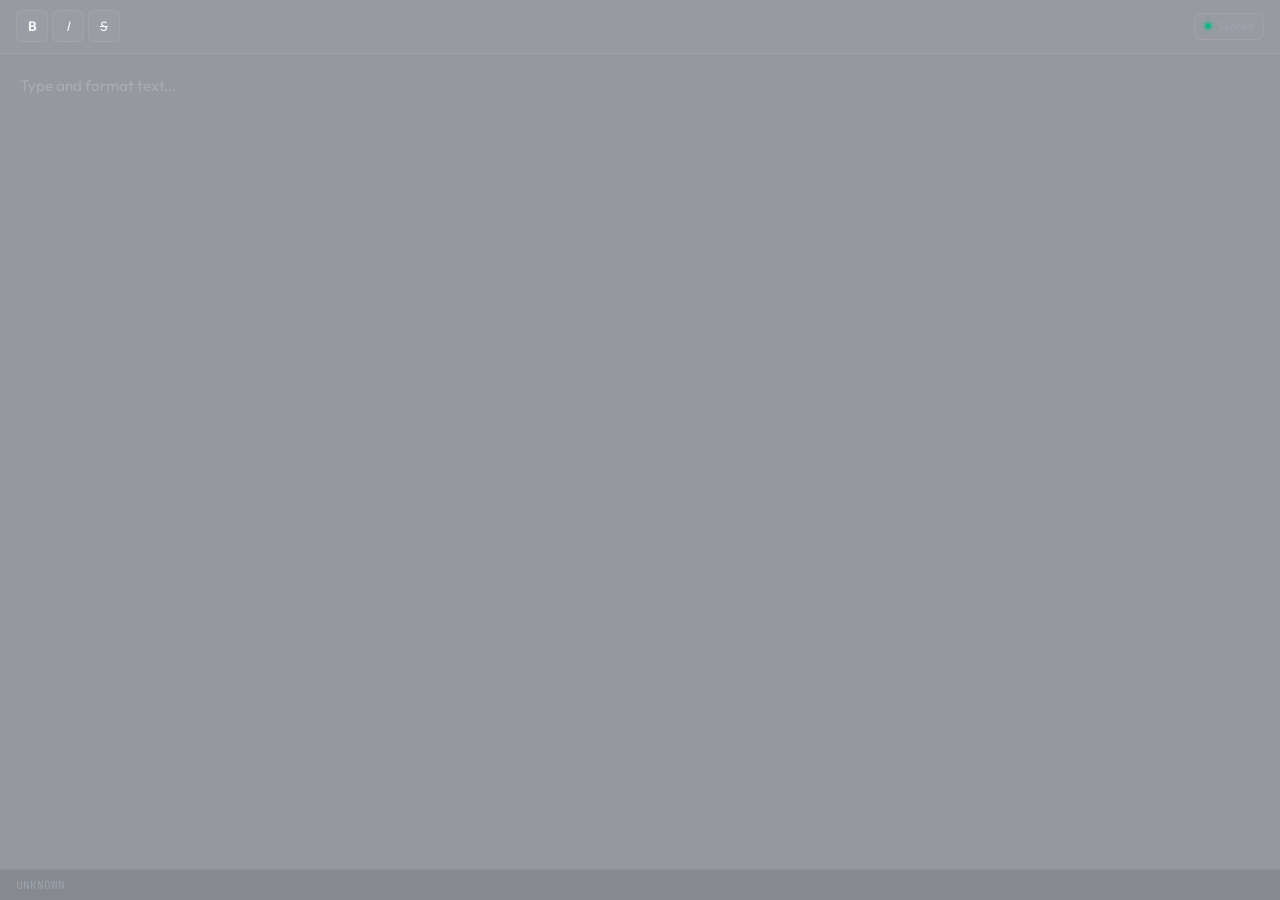
==== editor/editor.html @ 34215096 "multi-iframe collaborative editor with real-time content synchronization via postMessage" ====
<!DOCTYPE html>
<html lang="en">
<head>
    <meta charset="UTF-8">
    <meta name="viewport" content="width=device-width, initial-scale=1.0">
    <title>SyncWrite Editor</title>
    <link rel="stylesheet" href="editor.css">
    <!-- Google Fonts -->
    <link rel="preconnect" href="https://fonts.googleapis.com">
    <link rel="preconnect" href="https://fonts.gstatic.com" crossorigin>
    <link href="https://fonts.googleapis.com/css2?family=Outfit:wght@300;400;500;600;700&family=JetBrains+Mono:wght@400;500&display=swap" rel="stylesheet">
</head>
<body>
    <div class="editor-container">
        <!-- Text Editor Toolbar -->
        <header class="editor-toolbar">
            <div class="format-group">
                <button class="tool-btn" data-command="bold" title="Bold">
                    <strong>B</strong>
                </button>
                <button class="tool-btn" data-command="italic" title="Italic">
                    <em>I</em>
                </button>
                <button class="tool-btn" data-command="strikeThrough" title="Strikethrough">
                    <del>S</del>
                </button>
            </div>
            <div class="sync-status">
                <span id="sync-icon" class="sync-status-dot idle"></span>
                <span id="sync-text" class="sync-status-label">Synced</span>
            </div>
        </header>

        <!-- Rich Text Input Area -->
        <div id="rich-editor" class="editor-area" contenteditable="true" placeholder="Type and format text..."></div>

        <!-- Footer / Meta Bar -->
        <footer class="editor-footer">
            <div class="meta-item">
                <span id="editor-indicator">Loading Frame...</span>
            </div>
        </footer>
    </div>
    <script src="editor.js"></script>
</body>
</html>
---- editor/editor.css ----
:root {
    --editor-bg: rgba(22, 28, 41, 0.45);
    --border-color: rgba(255, 255, 255, 0.08);
    --primary-color: #6366f1;
    --text-main: #f3f4f6;
    --text-muted: #9ca3af;
    --status-green: #10b981;
    --status-orange: #f59e0b;
    --status-blue: #3b82f6;
    --font-sans: 'Outfit', sans-serif;
    --font-mono: 'JetBrains Mono', monospace;
}

* {
    box-sizing: border-box;
    margin: 0;
    padding: 0;
}

body {
    background: transparent;
    color: var(--text-main);
    font-family: var(--font-sans);
    height: 100vh;
    overflow: hidden;
}

.editor-container {
    display: flex;
    flex-direction: column;
    height: 100vh;
    background: var(--editor-bg);
}

/* Toolbar */
.editor-toolbar {
    display: flex;
    align-items: center;
    padding: 0.65rem 1rem;
    background: rgba(255, 255, 255, 0.02);
    border-bottom: 1px solid var(--border-color);
    gap: 0.5rem;
}

.format-group {
    display: flex;
    gap: 0.25rem;
}

.tool-btn {
    background: rgba(255, 255, 255, 0.03);
    border: 1px solid var(--border-color);
    color: var(--text-main);
    width: 32px;
    height: 32px;
    display: inline-flex;
    align-items: center;
    justify-content: center;
    border-radius: 6px;
    cursor: pointer;
    font-size: 0.85rem;
    transition: all 0.15s ease;
    font-family: var(--font-sans);
}

.tool-btn[data-command="insertUnorderedList"],
.tool-btn[data-command="formatBlock"] {
    width: auto;
    padding: 0 0.65rem;
}

.tool-btn:hover {
    background: rgba(99, 102, 241, 0.15);
    border-color: rgba(99, 102, 241, 0.3);
    color: #a5b4fc;
}

.tool-btn:active {
    transform: scale(0.95);
}

.toolbar-divider {
    width: 1px;
    height: 18px;
    background-color: var(--border-color);
    margin: 0 0.25rem;
}

/* Sync Status Indicators */
.sync-status {
    margin-left: auto;
    display: flex;
    align-items: center;
    gap: 0.4rem;
    background: rgba(255, 255, 255, 0.02);
    padding: 0.35rem 0.65rem;
    border-radius: 8px;
    border: 1px solid var(--border-color);
}

.sync-status-dot {
    width: 6px;
    height: 6px;
    border-radius: 50%;
    transition: background-color 0.2s ease, box-shadow 0.2s ease;
}

.sync-status-dot.idle {
    background-color: var(--status-green);
    box-shadow: 0 0 6px var(--status-green);
}

.sync-status-dot.syncing {
    background-color: var(--status-orange);
    box-shadow: 0 0 6px var(--status-orange);
}

.sync-status-dot.updating {
    background-color: var(--status-blue);
    box-shadow: 0 0 6px var(--status-blue);
}

.sync-status-dot.flash-sync {
    animation: flash-green 0.6s ease-in-out;
}

.sync-status-label {
    font-size: 0.7rem;
    font-weight: 500;
    color: var(--text-muted);
}

/* Active tool state styling */
.tool-btn.active {
    background: rgba(99, 102, 241, 0.25);
    border-color: rgba(99, 102, 241, 0.6);
    color: #fff;
    box-shadow: 0 0 8px rgba(99, 102, 241, 0.25);
}

@keyframes flash-green {
    0% { background-color: var(--status-green); box-shadow: 0 0 4px var(--status-green); }
    50% { background-color: #34d399; box-shadow: 0 0 14px #34d399; }
    100% { background-color: var(--status-green); box-shadow: 0 0 4px var(--status-green); }
}

/* Content Area */
.editor-area {
    flex: 1;
    padding: 1.25rem;
    overflow-y: auto;
    outline: none;
    font-size: 0.95rem;
    line-height: 1.6;
    color: var(--text-main);
}

.editor-area[placeholder]:empty:before {
    content: attr(placeholder);
    color: rgba(255, 255, 255, 0.2);
    cursor: text;
}

/* Heading styling within contenteditable */
.editor-area h2 {
    font-size: 1.35rem;
    margin: 0.75rem 0 0.5rem 0;
    color: #fff;
    font-weight: 600;
}

.editor-area ul {
    margin-left: 1.25rem;
    margin-bottom: 0.75rem;
}

/* Footer / Meta Bar */
.editor-footer {
    display: flex;
    justify-content: space-between;
    align-items: center;
    padding: 0.5rem 1rem;
    border-top: 1px solid var(--border-color);
    background: rgba(0, 0, 0, 0.1);
}

.meta-item {
    font-size: 0.7rem;
    color: var(--text-muted);
    font-family: var(--font-mono);
}

/* Scrollbar Customization */
::-webkit-scrollbar {
    width: 4px;
}
::-webkit-scrollbar-track {
    background: transparent;
}
::-webkit-scrollbar-thumb {
    background: rgba(255, 255, 255, 0.08);
    border-radius: 2px;
}
::-webkit-scrollbar-thumb:hover {
    background: rgba(255, 255, 255, 0.15);
}
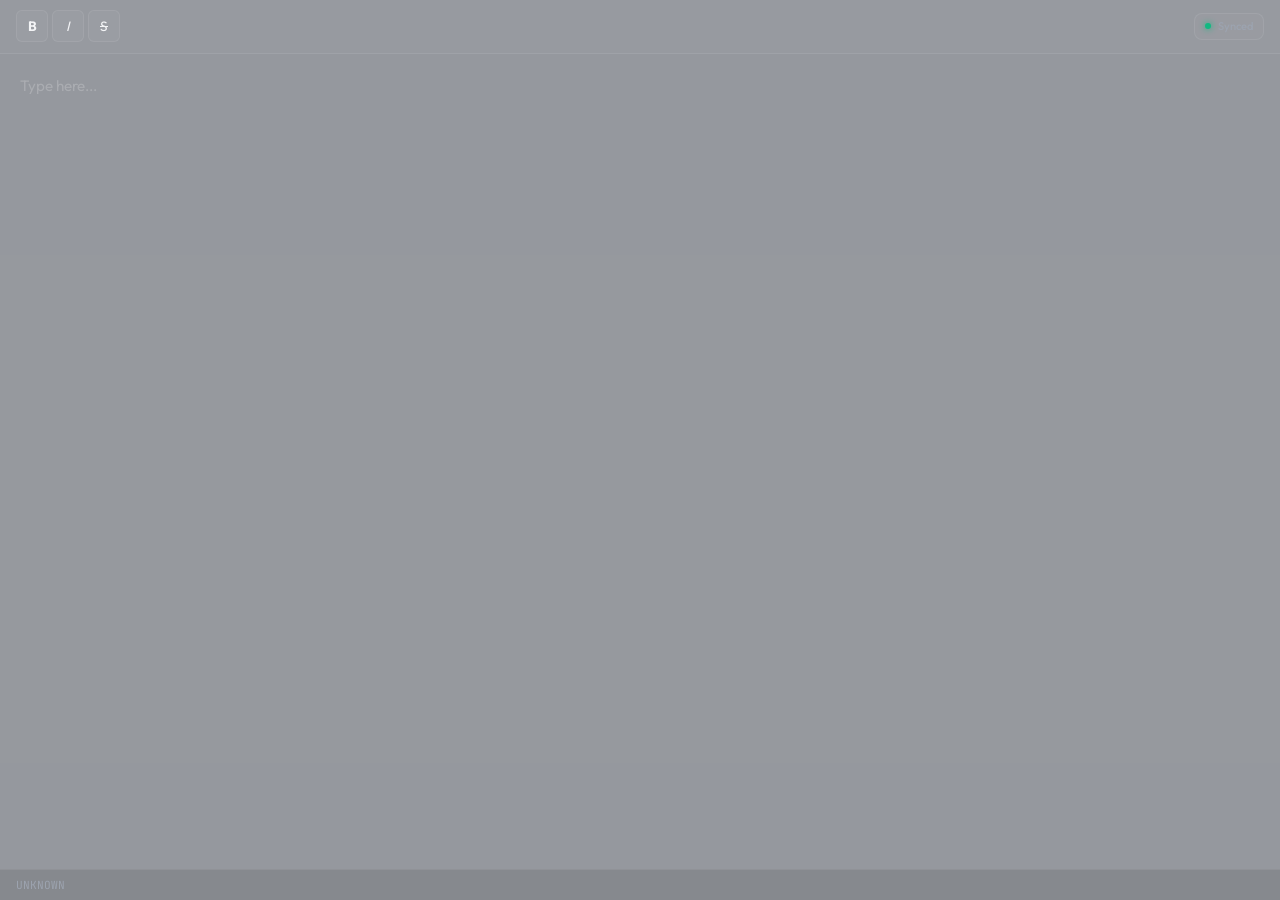
==== commit a4bd260b: "removed unwanted code emojis comments" ====
--- a/editor/editor.html
+++ b/editor/editor.html
@@ -3,16 +3,14 @@
 <head>
     <meta charset="UTF-8">
     <meta name="viewport" content="width=device-width, initial-scale=1.0">
-    <title>SyncWrite Editor</title>
+    <title>Editor Pane</title>
     <link rel="stylesheet" href="editor.css">
-    <!-- Google Fonts -->
     <link rel="preconnect" href="https://fonts.googleapis.com">
     <link rel="preconnect" href="https://fonts.gstatic.com" crossorigin>
     <link href="https://fonts.googleapis.com/css2?family=Outfit:wght@300;400;500;600;700&family=JetBrains+Mono:wght@400;500&display=swap" rel="stylesheet">
 </head>
 <body>
     <div class="editor-container">
-        <!-- Text Editor Toolbar -->
         <header class="editor-toolbar">
             <div class="format-group">
                 <button class="tool-btn" data-command="bold" title="Bold">
@@ -31,13 +29,11 @@
             </div>
         </header>
 
-        <!-- Rich Text Input Area -->
-        <div id="rich-editor" class="editor-area" contenteditable="true" placeholder="Type and format text..."></div>
+        <div id="rich-editor" class="editor-area" contenteditable="true" placeholder="Type here..."></div>
 
-        <!-- Footer / Meta Bar -->
         <footer class="editor-footer">
             <div class="meta-item">
-                <span id="editor-indicator">Loading Frame...</span>
+                <span id="editor-indicator">Loading...</span>
             </div>
         </footer>
     </div>
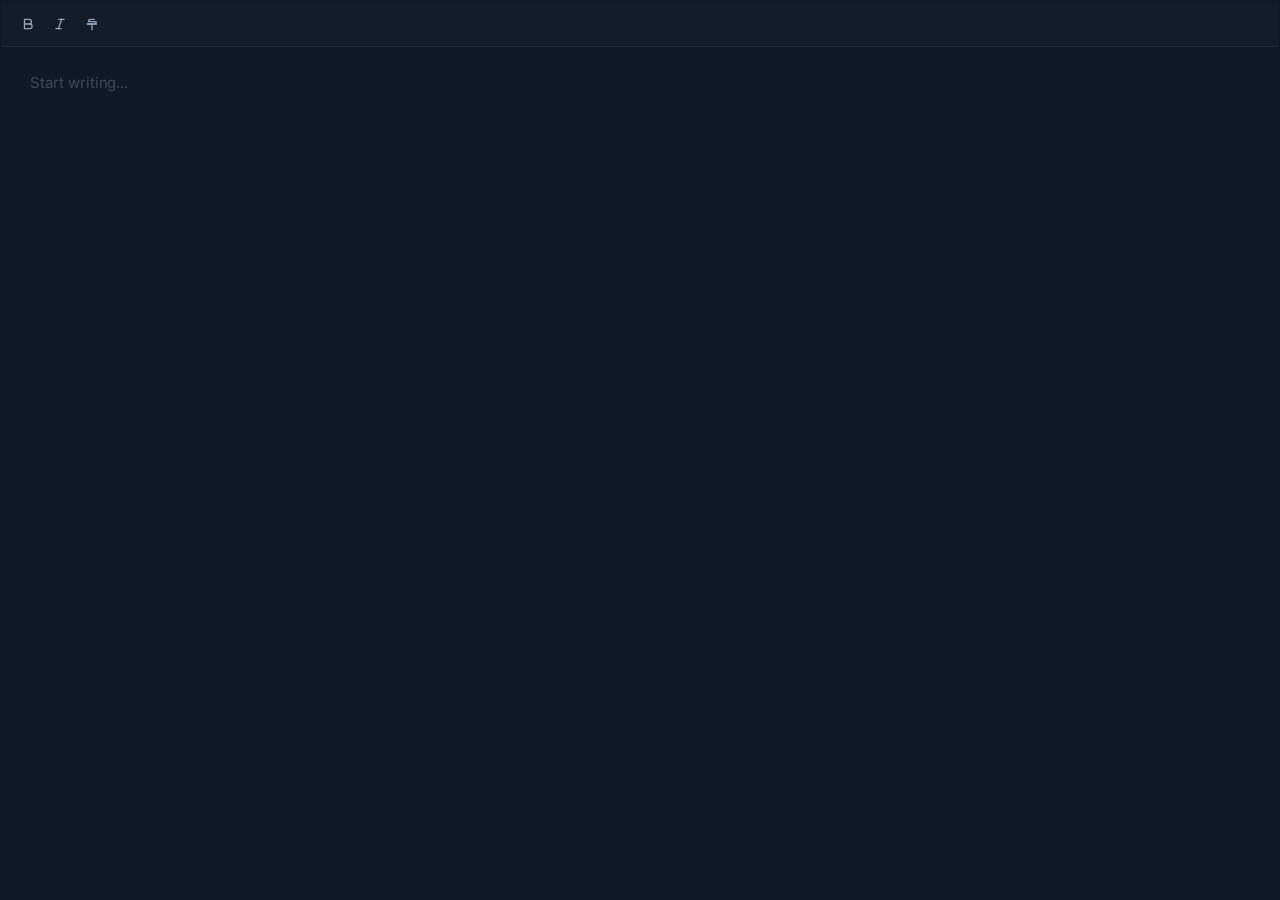
==== commit 62803f9e: "modernize UI theme, restructure activity log entries, and extract editor logic into a modular compon" ====
--- a/editor/editor.html
+++ b/editor/editor.html
@@ -7,35 +7,25 @@
     <link rel="stylesheet" href="editor.css">
     <link rel="preconnect" href="https://fonts.googleapis.com">
     <link rel="preconnect" href="https://fonts.gstatic.com" crossorigin>
-    <link href="https://fonts.googleapis.com/css2?family=Outfit:wght@300;400;500;600;700&family=JetBrains+Mono:wght@400;500&display=swap" rel="stylesheet">
+    <link href="https://fonts.googleapis.com/css2?family=Inter:wght@400;500;600&family=JetBrains+Mono:wght@400;500&display=swap" rel="stylesheet">
 </head>
 <body>
-    <div class="editor-container">
+    <div class="editor-container" id="editor-wrapper">
         <header class="editor-toolbar">
             <div class="format-group">
                 <button class="tool-btn" data-command="bold" title="Bold">
-                    <strong>B</strong>
+                    <svg xmlns="http://www.w3.org/2000/svg" width="14" height="14" viewBox="0 0 24 24" fill="none" stroke="currentColor" stroke-width="2.5" stroke-linecap="round" stroke-linejoin="round"><path d="M14 12a4 4 0 0 0 0-8H6v8"/><path d="M15 20a4 4 0 0 0 0-8H6v8Z"/></svg>
                 </button>
                 <button class="tool-btn" data-command="italic" title="Italic">
-                    <em>I</em>
+                    <svg xmlns="http://www.w3.org/2000/svg" width="14" height="14" viewBox="0 0 24 24" fill="none" stroke="currentColor" stroke-width="2.5" stroke-linecap="round" stroke-linejoin="round"><line x1="19" y1="4" x2="10" y2="4"/><line x1="14" y1="20" x2="5" y2="20"/><line x1="15" y1="4" x2="9" y2="20"/></svg>
                 </button>
                 <button class="tool-btn" data-command="strikeThrough" title="Strikethrough">
-                    <del>S</del>
+                    <svg xmlns="http://www.w3.org/2000/svg" width="14" height="14" viewBox="0 0 24 24" fill="none" stroke="currentColor" stroke-width="2.5" stroke-linecap="round" stroke-linejoin="round"><path d="M16 4H9a3 3 0 0 0-2.83 4H19a4 4 0 0 1-3.6 4H4"/><line x1="4" y1="12" x2="20" y2="12"/><path d="M12 12v10"/></svg>
                 </button>
-            </div>
-            <div class="sync-status">
-                <span id="sync-icon" class="sync-status-dot idle"></span>
-                <span id="sync-text" class="sync-status-label">Synced</span>
             </div>
         </header>
 
-        <div id="rich-editor" class="editor-area" contenteditable="true" placeholder="Type here..."></div>
-
-        <footer class="editor-footer">
-            <div class="meta-item">
-                <span id="editor-indicator">Loading...</span>
-            </div>
-        </footer>
+        <div id="rich-editor" class="editor-area" contenteditable="true" placeholder="Start writing..."></div>
     </div>
     <script src="editor.js"></script>
 </body>
--- a/editor/editor.css
+++ b/editor/editor.css
@@ -1,14 +1,11 @@
 :root {
-    --editor-bg: rgba(22, 28, 41, 0.45);
-    --border-color: rgba(255, 255, 255, 0.08);
-    --primary-color: #6366f1;
-    --text-main: #f3f4f6;
-    --text-muted: #9ca3af;
-    --status-green: #10b981;
-    --status-orange: #f59e0b;
-    --status-blue: #3b82f6;
-    --font-sans: 'Outfit', sans-serif;
-    --font-mono: 'JetBrains Mono', monospace;
+    --editor-bg: #111827;
+    --border-color: #1f2937;
+    --accent-color: #3b82f6;
+    --text-main: #f8fafc;
+    --text-muted: #94a3b8;
+    --font-sans: 'Inter', -apple-system, BlinkMacSystemFont, 'Segoe UI', Roboto, Oxygen, Ubuntu, Cantarell, sans-serif;
+    --transition-fast: 150ms cubic-bezier(0.4, 0, 0.2, 1);
 }
 
 * {
@@ -18,28 +15,41 @@
 }
 
 body {
-    background: transparent;
+    background-color: var(--editor-bg);
     color: var(--text-main);
     font-family: var(--font-sans);
     height: 100vh;
     overflow: hidden;
+    -webkit-font-smoothing: antialiased;
+    -moz-osx-font-smoothing: grayscale;
 }
 
 .editor-container {
     display: flex;
     flex-direction: column;
     height: 100vh;
-    background: var(--editor-bg);
+    border: 2px solid transparent;
+    transition: border-color var(--transition-fast);
 }
 
-/* Toolbar */
+/* Subtle border flash sync animation */
+@keyframes sync-pulse-border {
+    0% { border-color: transparent; }
+    50% { border-color: rgba(59, 130, 246, 0.4); }
+    100% { border-color: transparent; }
+}
+
+.editor-container.flash-sync {
+    animation: sync-pulse-border 250ms ease-in-out;
+}
+
+/* Toolbar Styling (Vercel/Linear Style) */
 .editor-toolbar {
     display: flex;
     align-items: center;
-    padding: 0.65rem 1rem;
-    background: rgba(255, 255, 255, 0.02);
+    padding: 0.5rem 0.75rem;
     border-bottom: 1px solid var(--border-color);
-    gap: 0.5rem;
+    background-color: rgba(255, 255, 255, 0.01);
 }
 
 .format-group {
@@ -48,125 +58,67 @@
 }
 
 .tool-btn {
-    background: rgba(255, 255, 255, 0.03);
-    border: 1px solid var(--border-color);
-    color: var(--text-main);
-    width: 32px;
-    height: 32px;
+    background-color: transparent;
+    border: none;
+    color: var(--text-muted);
+    width: 28px;
+    height: 28px;
     display: inline-flex;
     align-items: center;
     justify-content: center;
     border-radius: 6px;
     cursor: pointer;
-    font-size: 0.85rem;
-    transition: all 0.15s ease;
-    font-family: var(--font-sans);
-}
-
-.tool-btn[data-command="insertUnorderedList"],
-.tool-btn[data-command="formatBlock"] {
-    width: auto;
-    padding: 0 0.65rem;
+    transition: background-color var(--transition-fast), color var(--transition-fast);
 }
 
 .tool-btn:hover {
-    background: rgba(99, 102, 241, 0.15);
-    border-color: rgba(99, 102, 241, 0.3);
-    color: #a5b4fc;
+    background-color: rgba(255, 255, 255, 0.05);
+    color: var(--text-main);
 }
 
 .tool-btn:active {
-    transform: scale(0.95);
+    background-color: rgba(255, 255, 255, 0.08);
 }
 
-.toolbar-divider {
-    width: 1px;
-    height: 18px;
-    background-color: var(--border-color);
-    margin: 0 0.25rem;
+.tool-btn.active {
+    background-color: rgba(59, 130, 246, 0.12);
+    color: var(--accent-color);
 }
 
-/* Sync Status Indicators */
-.sync-status {
-    margin-left: auto;
-    display: flex;
-    align-items: center;
-    gap: 0.4rem;
-    background: rgba(255, 255, 255, 0.02);
-    padding: 0.35rem 0.65rem;
-    border-radius: 8px;
-    border: 1px solid var(--border-color);
+.tool-btn svg {
+    stroke-width: 2.25;
 }
 
-.sync-status-dot {
-    width: 6px;
-    height: 6px;
-    border-radius: 50%;
-    transition: background-color 0.2s ease, box-shadow 0.2s ease;
-}
-
-.sync-status-dot.idle {
-    background-color: var(--status-green);
-    box-shadow: 0 0 6px var(--status-green);
-}
-
-.sync-status-dot.syncing {
-    background-color: var(--status-orange);
-    box-shadow: 0 0 6px var(--status-orange);
-}
-
-.sync-status-dot.updating {
-    background-color: var(--status-blue);
-    box-shadow: 0 0 6px var(--status-blue);
-}
-
-.sync-status-dot.flash-sync {
-    animation: flash-green 0.6s ease-in-out;
-}
-
-.sync-status-label {
-    font-size: 0.7rem;
-    font-weight: 500;
-    color: var(--text-muted);
-}
-
-/* Active tool state styling */
-.tool-btn.active {
-    background: rgba(99, 102, 241, 0.25);
-    border-color: rgba(99, 102, 241, 0.6);
-    color: #fff;
-    box-shadow: 0 0 8px rgba(99, 102, 241, 0.25);
-}
-
-@keyframes flash-green {
-    0% { background-color: var(--status-green); box-shadow: 0 0 4px var(--status-green); }
-    50% { background-color: #34d399; box-shadow: 0 0 14px #34d399; }
-    100% { background-color: var(--status-green); box-shadow: 0 0 4px var(--status-green); }
-}
-
-/* Content Area */
+/* Editor Area - Notion Styling */
 .editor-area {
     flex: 1;
-    padding: 1.25rem;
+    padding: 1.5rem 1.75rem;
     overflow-y: auto;
     outline: none;
-    font-size: 0.95rem;
+    font-size: 0.9375rem;
     line-height: 1.6;
     color: var(--text-main);
+    letter-spacing: -0.003em;
 }
 
 .editor-area[placeholder]:empty:before {
     content: attr(placeholder);
-    color: rgba(255, 255, 255, 0.2);
+    color: var(--text-muted);
+    opacity: 0.35;
     cursor: text;
 }
 
-/* Heading styling within contenteditable */
+/* Typography styles inside editor area */
 .editor-area h2 {
-    font-size: 1.35rem;
-    margin: 0.75rem 0 0.5rem 0;
-    color: #fff;
+    font-size: 1.2rem;
     font-weight: 600;
+    margin: 1rem 0 0.5rem 0;
+    color: var(--text-main);
+    letter-spacing: -0.015em;
+}
+
+.editor-area p {
+    margin-bottom: 0.75rem;
 }
 
 .editor-area ul {
@@ -174,23 +126,7 @@
     margin-bottom: 0.75rem;
 }
 
-/* Footer / Meta Bar */
-.editor-footer {
-    display: flex;
-    justify-content: space-between;
-    align-items: center;
-    padding: 0.5rem 1rem;
-    border-top: 1px solid var(--border-color);
-    background: rgba(0, 0, 0, 0.1);
-}
-
-.meta-item {
-    font-size: 0.7rem;
-    color: var(--text-muted);
-    font-family: var(--font-mono);
-}
-
-/* Scrollbar Customization */
+/* Custom Scrollbars */
 ::-webkit-scrollbar {
     width: 4px;
 }
@@ -198,9 +134,9 @@
     background: transparent;
 }
 ::-webkit-scrollbar-thumb {
-    background: rgba(255, 255, 255, 0.08);
+    background: var(--border-color);
     border-radius: 2px;
 }
 ::-webkit-scrollbar-thumb:hover {
-    background: rgba(255, 255, 255, 0.15);
+    background: var(--text-muted);
 }
